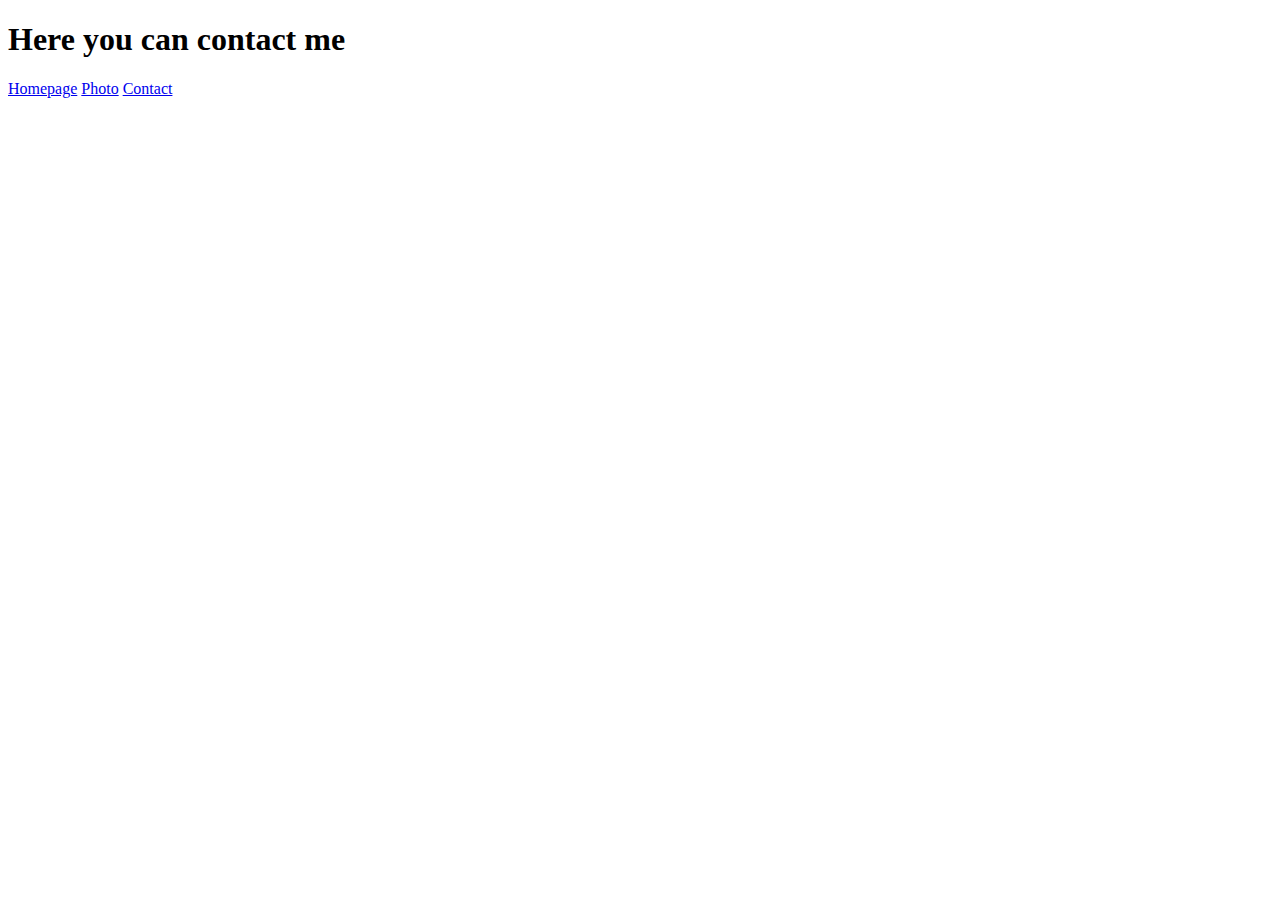
==== contact.html @ e3c12dd1 "Created initial file structure" ====
<!DOCTYPE html>
<html lang="en">
  <head>
    <meta charset="UTF-8" />
    <meta http-equiv="X-UA-Compatible" content="IE=edge" />
    <meta name="viewport" content="width=device-width, initial-scale=1.0" />
    <title>Document</title>
  </head>
  <body>
    <h1>Here you can contact me</h1>
    <a href="/">Homepage</a>
    <a href="/photo.html">Photo</a>
    <a href="/contact.html">Contact</a>
  </body>
</html>
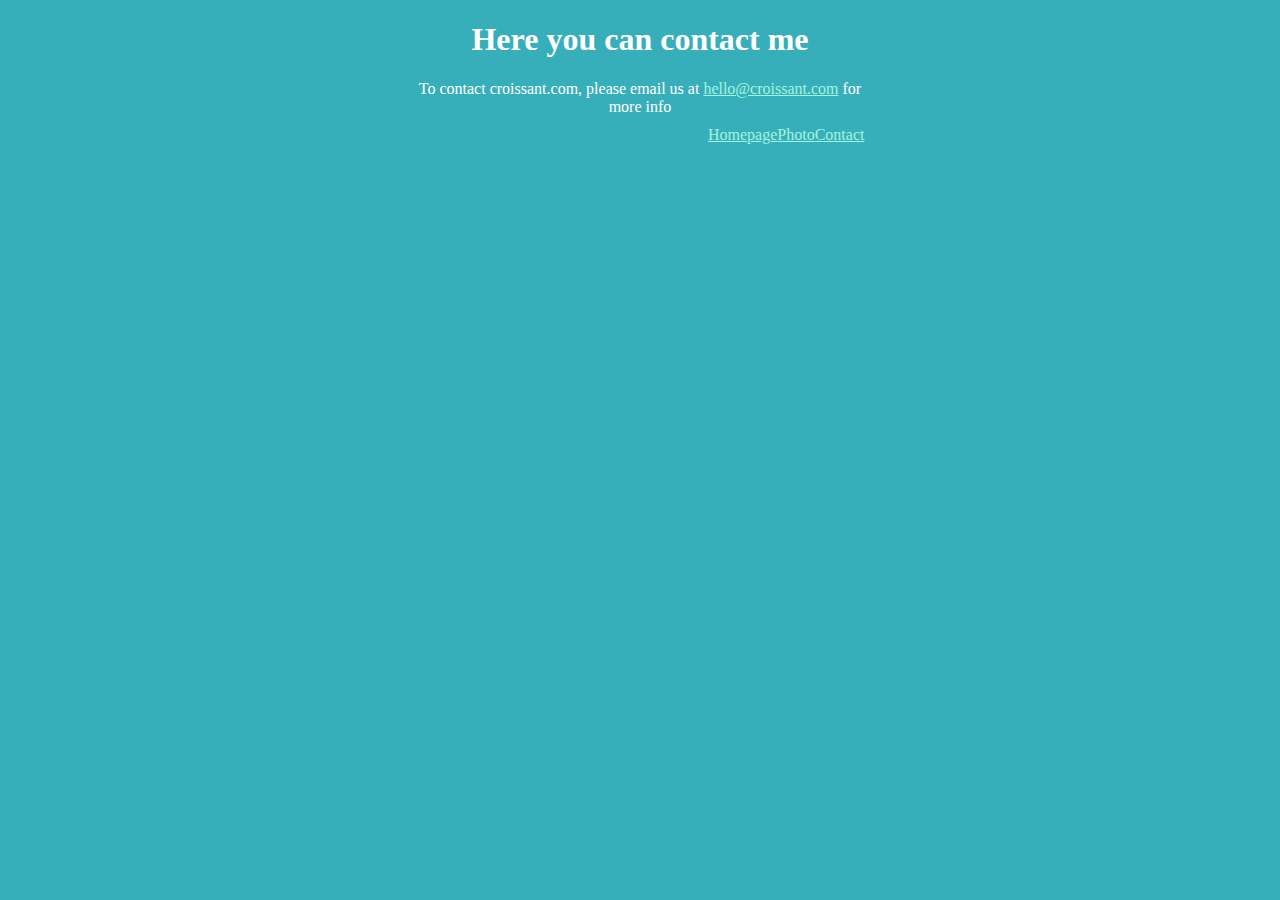
==== commit 7be4c55a: "Added CSS" ====
--- a/contact.html
+++ b/contact.html
@@ -5,11 +5,18 @@
     <meta http-equiv="X-UA-Compatible" content="IE=edge" />
     <meta name="viewport" content="width=device-width, initial-scale=1.0" />
     <title>Document</title>
+    <link rel="stylesheet" href="/style/app.css" />
   </head>
   <body>
     <h1>Here you can contact me</h1>
-    <a href="/">Homepage</a>
-    <a href="/photo.html">Photo</a>
-    <a href="/contact.html">Contact</a>
+    <p>
+      To contact croissant.com, please email us at
+      <a href="mailto:hello@croissant.com">hello@croissant.com</a> for more info
+    </p>
+    <div class="links">
+      <a href="/">Homepage</a>
+      <a href="/photo.html">Photo</a>
+      <a href="/contact.html">Contact</a>
+    </div>
   </body>
 </html>
--- a/style/app.css
+++ b/style/app.css
@@ -0,0 +1,28 @@
+body {
+  background: #37afbb;
+  color: white;
+}
+h1,
+p,
+.emoji {
+  text-align: center;
+}
+p {
+  margin: 0px 400px 0px 400px;
+}
+img {
+  display: block;
+  margin: 0 auto;
+  width: 600px;
+}
+.emoji {
+  font-size: 300px;
+}
+a {
+  color: #a4f4db;
+}
+.links {
+  display: flex;
+  justify-content: space-evenly;
+  margin: 10px 700px 0px 700px;
+}
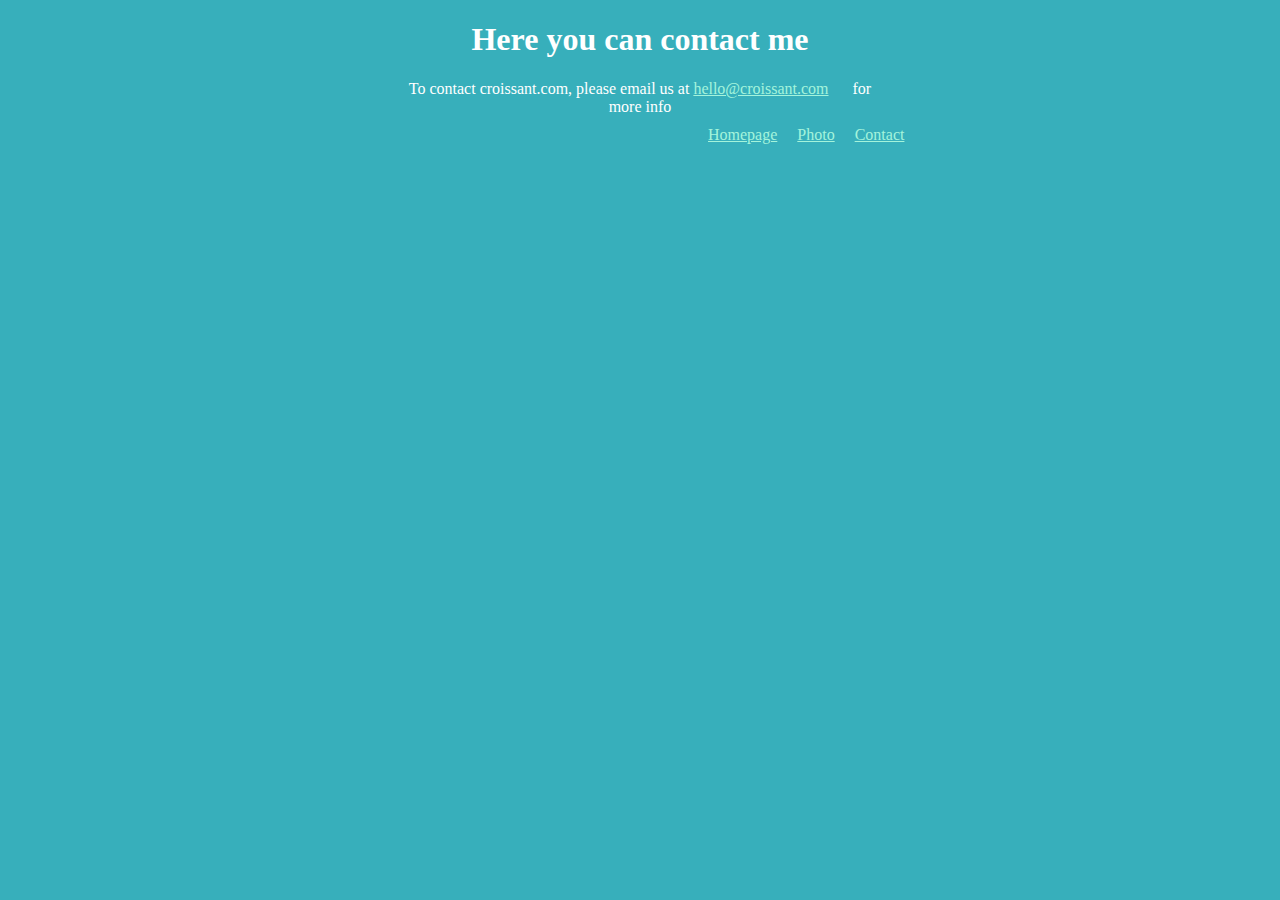
==== commit f9d9e7f6: "Made the site SEO friendly" ====
--- a/contact.html
+++ b/contact.html
@@ -4,19 +4,26 @@
     <meta charset="UTF-8" />
     <meta http-equiv="X-UA-Compatible" content="IE=edge" />
     <meta name="viewport" content="width=device-width, initial-scale=1.0" />
-    <title>Document</title>
+    <title>Contact us: The Croissant Company</title>
+    <meta
+      name="description"
+      content="Contact Information for the Croissant Company"
+    />
     <link rel="stylesheet" href="/style/app.css" />
   </head>
   <body>
     <h1>Here you can contact me</h1>
     <p>
       To contact croissant.com, please email us at
-      <a href="mailto:hello@croissant.com">hello@croissant.com</a> for more info
+      <a href="mailto:hello@croissant.com" title="Email the Croissant Company"
+        >hello@croissant.com</a
+      >
+      for more info
     </p>
     <div class="links">
-      <a href="/">Homepage</a>
-      <a href="/photo.html">Photo</a>
-      <a href="/contact.html">Contact</a>
+      <a href="/" title="Back to homepage">Homepage</a>
+      <a href="/photo.html" title="Croissant">Photo</a>
+      <a href="/contact.html" title="Contact information">Contact</a>
     </div>
   </body>
 </html>
--- a/style/app.css
+++ b/style/app.css
@@ -20,6 +20,7 @@
 }
 a {
   color: #a4f4db;
+  margin-right: 20px;
 }
 .links {
   display: flex;
